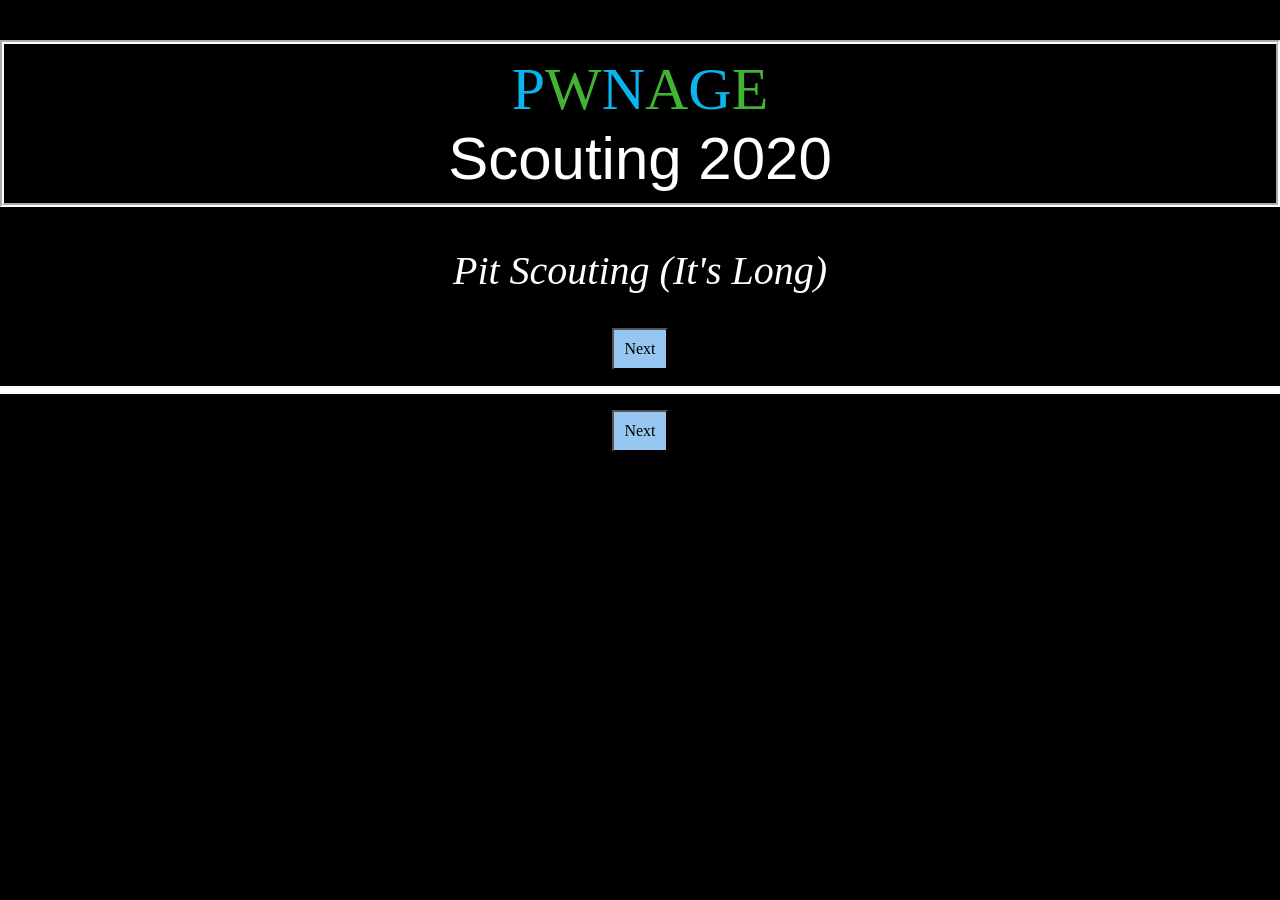
==== pit.html @ 7bbe9983 "Change info-gathering in pit scouting" ====
<!DOCTYPE html>
<html>
	<head>
		<meta name="viewport" content="width=device-width, initial-scale=1.0, user-scalable=0, maximum-scale=1.0">
		<title>Scouting PASS</title>
		<link rel="shortcut icon" href="favicon.ico">
		<link rel="icon" sizes="16x16 32x32 64x64" href="favicon.ico">
		<script src="resources/js/easy.qrcode.min.js"></script>
		<script src="resources/js/TBAInterface.js"></script>
		<script src="resources/js/googleSheets.js"></script>
		<script src="resources/js/scoutingPASS.js"></script>
		<script src="2024/crescendo_pit_config.js"></script>
		<link rel="stylesheet" href="resources/css/scoutingPASS.css">
	</head>

	<body>
		<form id="scoutingForm" onsubmit="return false">
			<div id="main-panel-holder">
				<div id="prematch" class="main-panel" style="background-color: black;">
					<h1 id="prematchHeader1" class="page_title"><span class="odd">P</span><span class="even">W</span><span class="odd">N</span><span class="even">A</span><span class="odd">G</span><span class="even">E</span><br>Scouting 2020</h1>
					<h2 id="prematchHeader2">Pit Scouting (It's Long)</h2>
					<p class="match-label"><input type="button" value="Next" id="nextButton1" onclick="swipePage(1)"></p>
					<table id="prematch_table" style="font: Roboto">
					<!-- ###PRE-MATCH-COMPONENTS###-->
					</table>
					<p class="match-label"><input type="button" value="Next" id="nextButton2" onclick="swipePage(1)"></p>
				</div>

				<div id="qr-code" class="main-panel" style="background-color: white;">
					<h1 id="qrHeader1" class="page_title"><span class="odd">P</span><span class="even">W</span><span class="odd">n</span><span class="even">A</span><span class="odd">G</span><span class="even">E</span><br>Scouting 2020</h1>
					<h2 id="qrHeader2">Generate   QR Code</h2>
					<p class="match-label"><input type="button" value="Prev" id="prevButton9" onclick="swipePage(-1)"></p>
					<p id="qr-info"><span id="display_qr-info" style="border: none; text-align: center;"></span></p>
					<table id="qr-table"><tr><td width="5%">&nbsp;</td><td width="90%">
						<div id="qrcode" style="text-align:center">
							<script>
						// Create QRCode Object
								qr = new QRCode(document.getElementById("qrcode"), options)
					</script>
					</div>
				</td><td width="5%">&nbsp;</td></tr>
				<tr><td width="5%">&nbsp;</td><td width="90%">
					<div>
						<p id="data" style="text-align:center"></p>
					</div>
				</td><td width="5%">&nbsp;</td></tr>
			</table>
					<p></p>
					<p class="match-label"><input type="button" value="Display Data" id="displayButton" onclick="displayData()"><input type="button" value="Copy Data" id="copyButton" onclick="copyData()"></p>
					<div id="submitButton">
						<button id="submit" type="submit" class="submitForm">Send to Google Sheets</button>
					</div>
					<div id="clearButton">
						<button type="button" class="clearForm" onclick="clearForm()">Clear Form</button>
					</div>
					<br>
				</div>
			</div>
		</body>
	</form>
</html>
---- resources/css/scoutingPASS.css ----
@font-face {
    font-family: 'Open Sans', sans-serif;
    font-style: normal;
    font-weight: normal;
    src: local('Alexis'), url('../fonts/alex.woff') format('woff');
    src: url("../fonts/alexisv3.ttf") format('truetype');
}

html, body{
    height: 100%;
    width: 100%;
    margin: 0;
    padding: 0;
    color: white;
    background-color: black;
}

#prematch_table, #postmatch_table {

    font-family : -apple-system, BlinkMacSystemFont, Roboto, Oxygen, Ubuntu, Cantarell, 'Open Sans', 'Helvetica Neue', sans-serif !important;
    text-align: center;
    color: white;
    font-size: 13px;
    font-style: bold;
    letter-spacing: 1px;
    border-width: 4px;
    border-color: white;
}

#auton_table, #endgame_table, #teleop_table {
    font-family : -apple-system, BlinkMacSystemFont, Roboto, Oxygen, Ubuntu, Cantarell, 'Open Sans', 'Helvetica Neue', sans-serif !important;
    color: black;
    font-size: 13px;
    font-style: bold;
    letter-spacing: 1px;
    border-width: 4px;
    border-color: black;
}

.button {
    font-family: Alexis;
    font-size: 16px;
}

#autonHeader, #endgameHeader, #teleopHeader1, #teleopHeader2{
    color: black;
    border-color: black;
    border-width: 4px;
}

#postmatchHeader{
    border-width: 4px;
    border-color: white;
}

#prematchHeader1, #prematchHeader2{
    color: white;
    border-color: white;
    border-width: 4px;
}

#qrHeader1, #qrHeader2 {
    color: black;
}

.field-image {
    margin: 2vw;
}

.field-image-src{
    background-position: center;
    border: 1px solid;
}

.main-panel{
    display: none;
    height: 100%;
    min-height: 100%;
    width: 100vw;
    position: absolute;
    left: 0;
    top: 0;
    color: white;
    background-color: black;
    font-family : -apple-system, BlinkMacSystemFont, Roboto, Oxygen, Ubuntu, Cantarell, 'Open Sans', 'Helvetica Neue', sans-serif !important;
    text-align: justify;
}

#prematch{
    display: table;
}

#auton{
}

#teleop{
}

#endgame{
}

#postmatch{
}

#qr-code{
  text-align: center;
  color: black;
}

h1{
    font-family: 'Open Sans', sans-serif;
    text-align: center;
    border-style: groove;
    border-color: white;
    border-width: 2px;
    font-size: 60px;
    padding: 10px;
    font-weight: 350;
}

#page2, #page4 {
    color: black;
}

h2{
    font-family: Alexis;
    text-align: center;
    font-size: 40px;
    font-weight: 300;
    font-style: italic;
}

.match-label{
    text-align: center;
}

.half-button-l{
    width: 48%;
    margin: 1vw;
    height: 100%;
    font: roboto;
}

.half-button-r{
    flex-grow: 1;
    height: 100%;
    width: 48%;
    margin: 1vw;
    font: roboto;
}

.half-button-container{
    display: flex;
}

#nextButton1, #nextButton2, #nextButton9, #nextButton10, .clearForm, .submitForm, #displayButton, #copyButton {
    font-family: Alexis;
    padding: 10px;
    background-color: rgb(151, 199, 240);
    text-decoration: none;
    display: inline-block;
}

#nextButton3, #nextButton4, #nextButton5, #nextButton6, #nextButton7, #nextButton8 {
    font-family: Alexis;
    background-color: black;
    padding: 10px;
    color: white;
}

.undoButton {
    font-family: Alexis;
    background-color: black;
    padding: 10px;
    color: white;
    margin-left: 20px;
}

#prevButton7, #prevButton8, #prevButton9{
    font-family: Alexis;
    background-color: rgb(151, 199, 240);
    padding: 10px;
}

#prevButton1, #prevButton2, #prevButton3, #prevButton4, #prevButton5, #prevButton6{
    font-family: Alexis;
    background-color: black;
    padding: 10px;
    color: white;

}

#prematch_table{
    font-family: 'Open Sans', sans-serif;
    text-align: center;
}


h1 .odd {
    font-family: Alexis;
    text-align: center;
    color: #0AB4EC;
}

h1 .even {
    font-family: Alexis;
    text-align: center;
    color: #42B333;
}

table {
    border: 1px solid black;
    width: 100%;
}

td {
    padding: 10px 4px;
}

input {
    font-size: 16px;
    font: roboto;
    color: black;
    background-color: white;
}

.title {
    width: "50%";
    text-align: right;
}

.field {
    width: "50%";
    text-align: left;
}

#qr-table {
    text-align: center;
    color: black;
    background-color: white;
}

#data {
    font-family:'Lucida Console', 'monospace';
    text-align: justify;
}
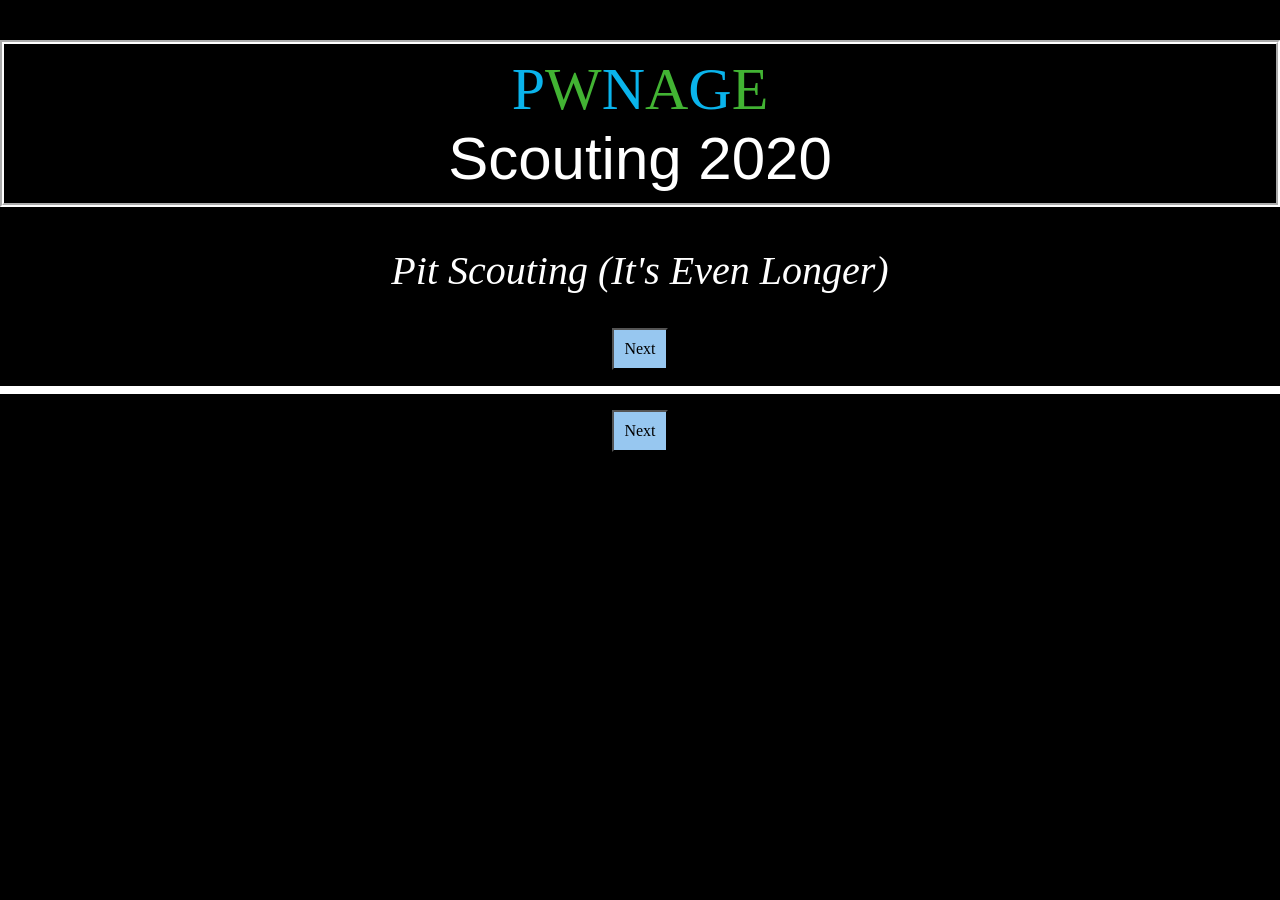
==== commit 5ea518ca: "updating event and refining pit scouting" ====
--- a/pit.html
+++ b/pit.html
@@ -18,7 +18,7 @@
 			<div id="main-panel-holder">
 				<div id="prematch" class="main-panel" style="background-color: black;">
 					<h1 id="prematchHeader1" class="page_title"><span class="odd">P</span><span class="even">W</span><span class="odd">N</span><span class="even">A</span><span class="odd">G</span><span class="even">E</span><br>Scouting 2020</h1>
-					<h2 id="prematchHeader2">Pit Scouting (It's Long)</h2>
+					<h2 id="prematchHeader2">Pit Scouting (It's Even Longer)</h2>
 					<p class="match-label"><input type="button" value="Next" id="nextButton1" onclick="swipePage(1)"></p>
 					<table id="prematch_table" style="font: Roboto">
 					<!-- ###PRE-MATCH-COMPONENTS###-->
